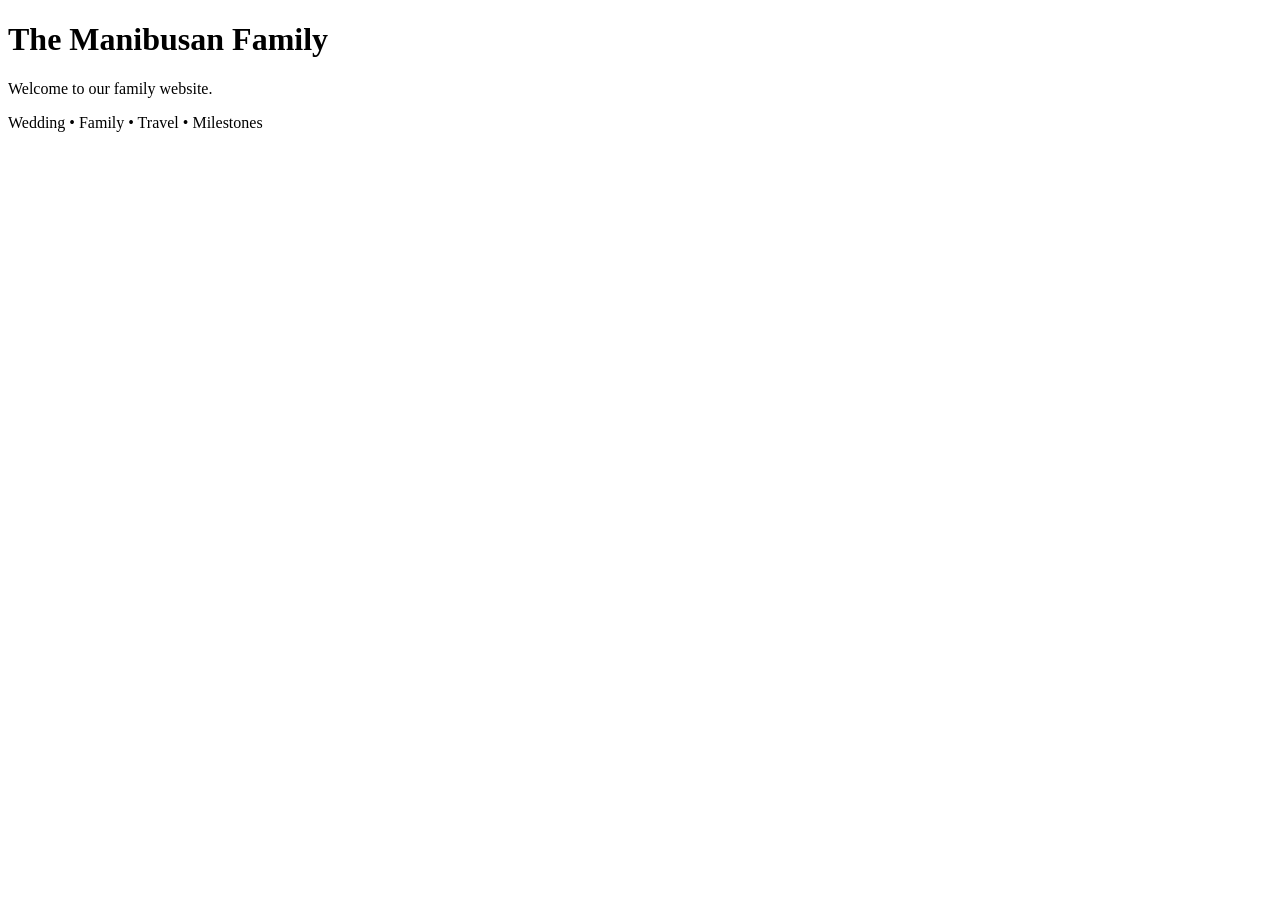
==== index.html @ 5037fcaa "Create index.html" ====
<!DOCTYPE html>
<html>
<head>
    <title>The Manibusan Family</title>
</head>
<body>

    <h1>The Manibusan Family</h1>

    <p>
        Welcome to our family website.
    </p>

    <p>
        Wedding • Family • Travel • Milestones
    </p>

</body>
</html>
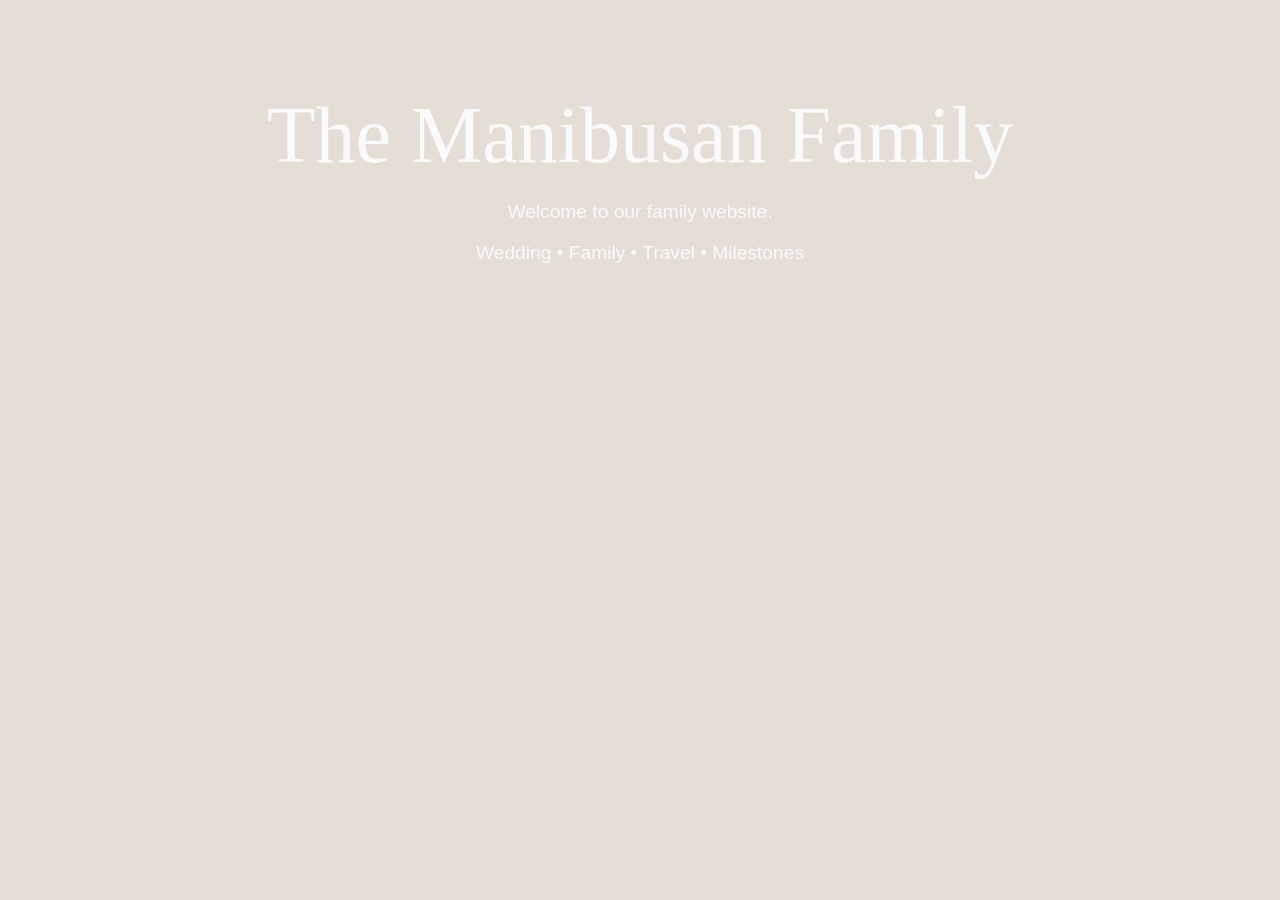
==== commit e7f7fef0: "Update index.html" ====
--- a/index.html
+++ b/index.html
@@ -2,6 +2,7 @@
 <html>
 <head>
     <title>The Manibusan Family</title>
+    <link rel="stylesheet" href="style.css">
 </head>
 <body>
 
--- a/style.css
+++ b/style.css
@@ -0,0 +1,32 @@
+@font-face {
+    font-family: 'Cherolina';
+    src: url('fonts/Cherolina.ttf') format('truetype');
+}
+
+body {
+    background-color: #E4DED6;
+    color: #FAFAFA;
+    font-family: Arial, sans-serif;
+
+    max-width: 1000px;
+    margin: auto;
+    padding: 40px;
+}
+
+h1 {
+    font-family: 'Cherolina', cursive;
+    font-size: 5rem;
+    font-weight: normal;
+    text-align: center;
+
+    color: #FAFAFA;
+
+    margin-top: 50px;
+    margin-bottom: 20px;
+}
+
+p {
+    text-align: center;
+    font-size: 1.2rem;
+    color: #FAFAFA;
+}
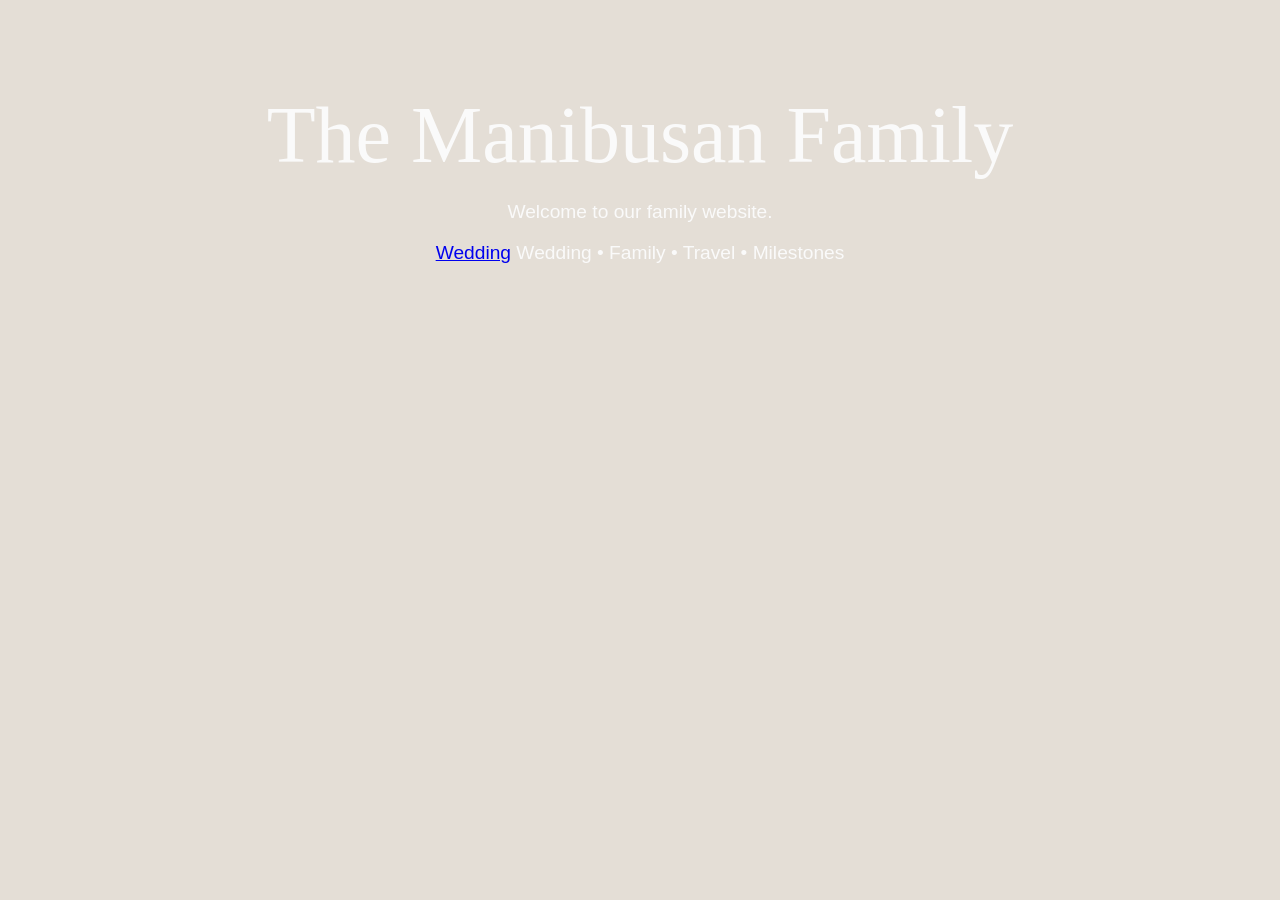
==== commit 8f9086fd: "index.html" ====
--- a/index.html
+++ b/index.html
@@ -13,6 +13,7 @@
     </p>
 
     <p>
+        <a href="wedding.html">Wedding</a>
         Wedding • Family • Travel • Milestones
     </p>
 
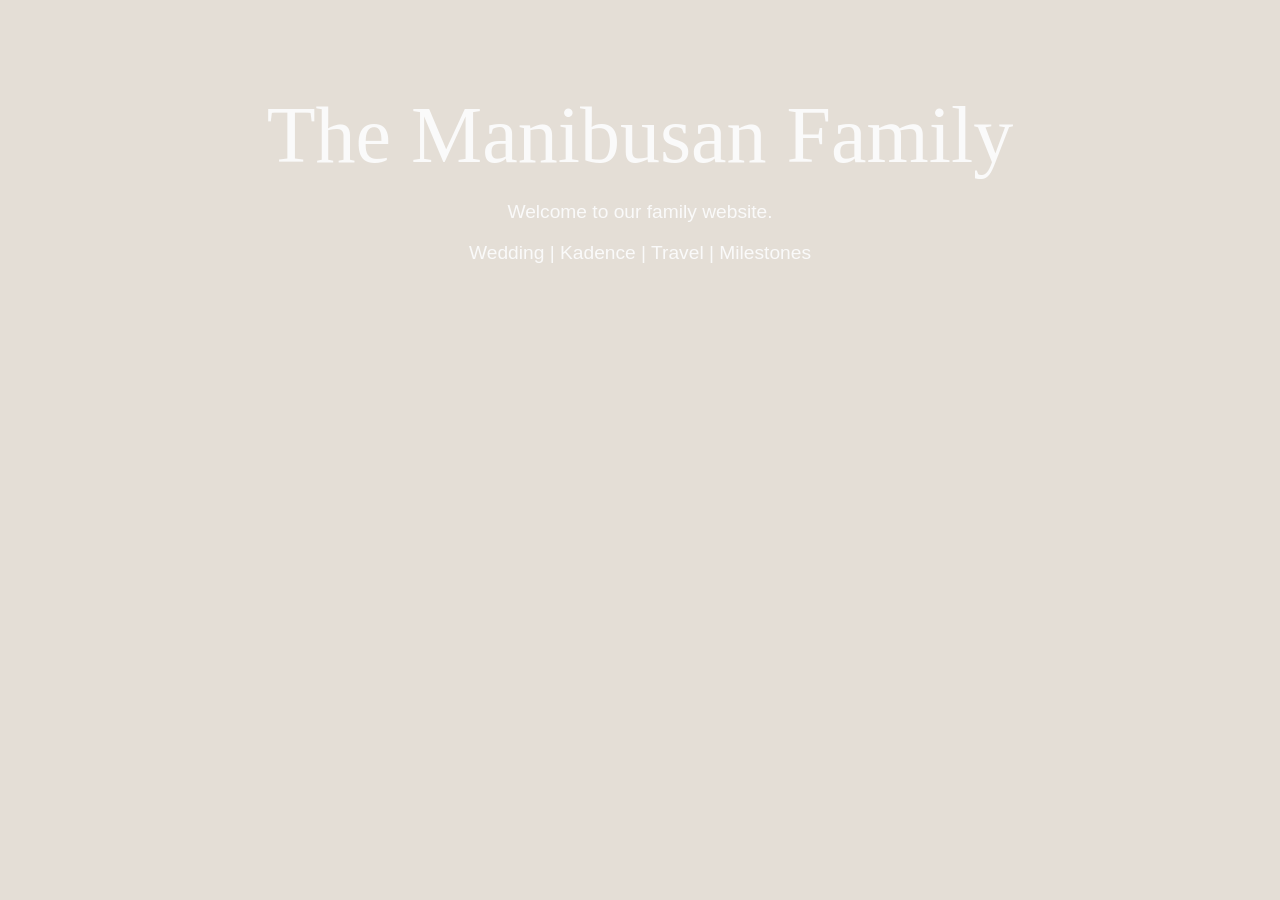
==== commit b49a9380: "index.html" ====
--- a/index.html
+++ b/index.html
@@ -13,8 +13,10 @@
     </p>
 
     <p>
-        <a href="wedding.html">Wedding</a>
-        Wedding • Family • Travel • Milestones
+        <a href="wedding.html">Wedding | </a>
+        <a href="wedding.html">Kadence | </a>
+        <a href="wedding.html">Travel | </a>
+        <a href="wedding.html">Milestones</a>
     </p>
 
 </body>
--- a/style.css
+++ b/style.css
@@ -30,3 +30,11 @@
     font-size: 1.2rem;
     color: #FAFAFA;
 }
+a {
+    color: #FAFAFA;
+    text-decoration: none;
+}
+
+a:hover {
+    text-decoration: underline;
+}
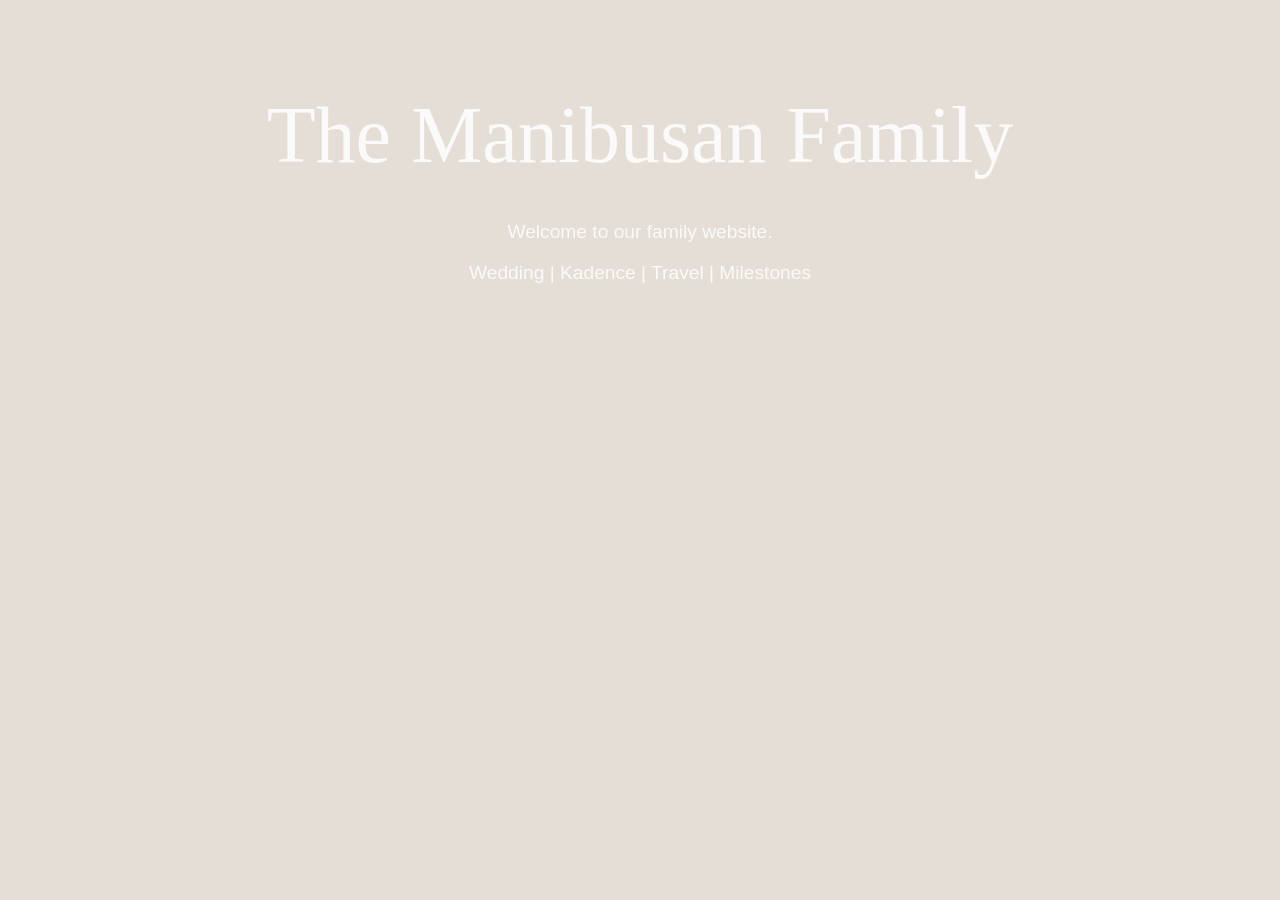
==== commit d8090e29: "Update index.html" ====
--- a/index.html
+++ b/index.html
@@ -13,7 +13,8 @@
     </p>
 
     <p>
-        <a href="wedding.html">Wedding | </a>
+        <a href="wedding.html">Wedding</a>
+        |
         <a href="wedding.html">Kadence | </a>
         <a href="wedding.html">Travel | </a>
         <a href="wedding.html">Milestones</a>
--- a/style.css
+++ b/style.css
@@ -8,8 +8,8 @@
     color: #FAFAFA;
     font-family: Arial, sans-serif;
 
-    max-width: 1000px;
-    margin: auto;
+    max-width: 1200px;
+    margin: 0 auto;
     padding: 40px;
 }
 
@@ -18,11 +18,10 @@
     font-size: 5rem;
     font-weight: normal;
     text-align: center;
-
     color: #FAFAFA;
 
     margin-top: 50px;
-    margin-bottom: 20px;
+    margin-bottom: 40px;
 }
 
 p {
@@ -30,11 +29,37 @@
     font-size: 1.2rem;
     color: #FAFAFA;
 }
+
 a {
     color: #FAFAFA;
     text-decoration: none;
+    font-size: 1.2rem;
 }
 
 a:hover {
     text-decoration: underline;
 }
+
+.gallery {
+    max-width: 700px;
+    margin: 0 auto;
+}
+
+.gallery img {
+    width: 100%;
+    display: block;
+    margin-bottom: 25px;
+    border-radius: 12px;
+}
+.gallery img[src="photos/IMG_1904.jpeg"],
+.gallery img[src="photos/IMG_1910.jpeg"] {
+    width: 50%;
+    margin-left: auto;
+    margin-right: auto;
+}
+}
+.gallery img[src="photos/IMG_1907.jpeg"] {
+    width: 20%;
+    margin-left: auto;
+    margin-right: auto;
+}
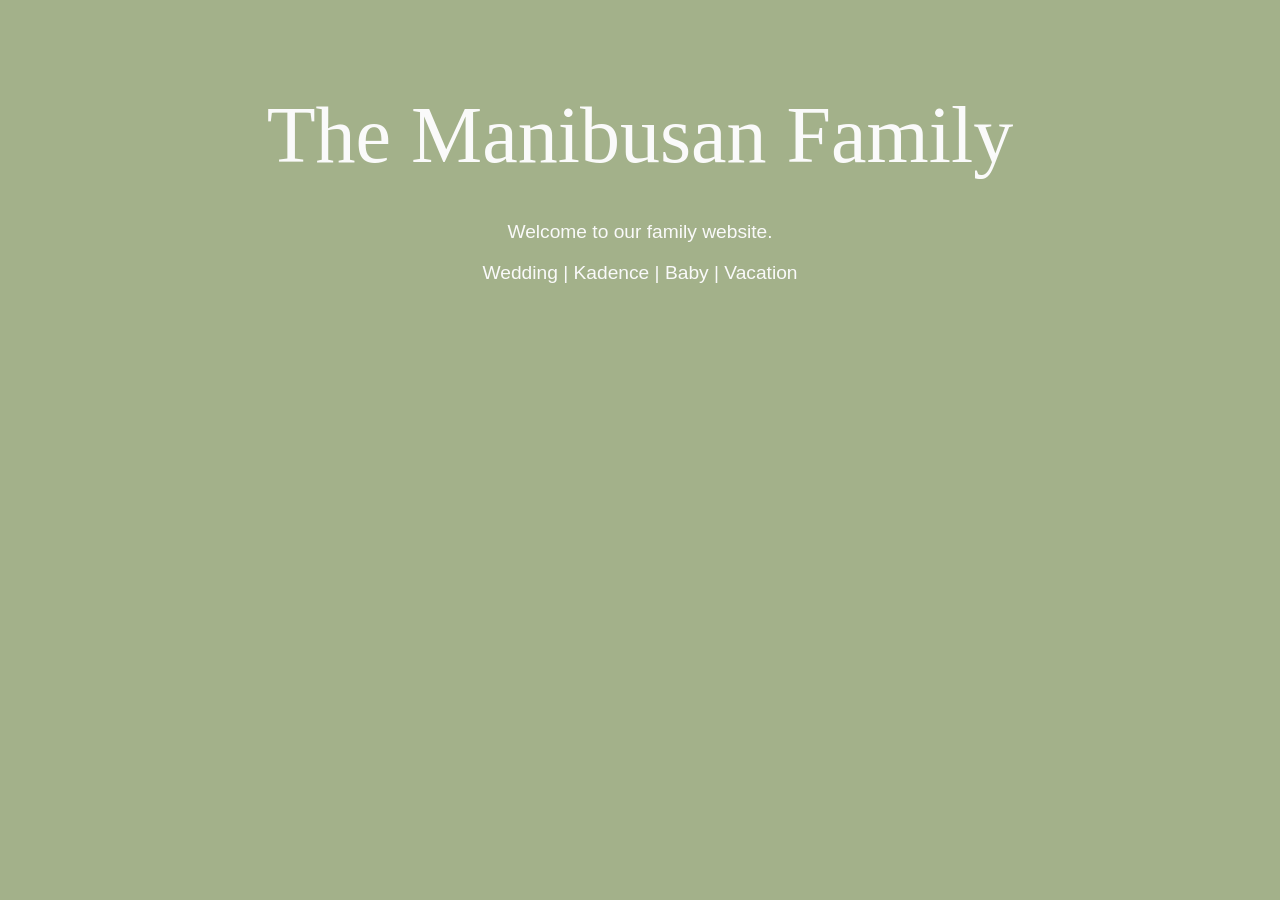
==== commit be5ec23e: "Update index.html" ====
--- a/index.html
+++ b/index.html
@@ -15,9 +15,12 @@
     <p>
         <a href="wedding.html">Wedding</a>
         |
-        <a href="wedding.html">Kadence | </a>
-        <a href="wedding.html">Travel | </a>
-        <a href="wedding.html">Milestones</a>
+        <a href="wedding.html">Kadence</a>
+        |
+        <a href="wedding.html">Baby</a>
+        |
+        <a href="wedding.html">Vacation</a>
+        
     </p>
 
 </body>
--- a/style.css
+++ b/style.css
@@ -4,7 +4,7 @@
 }
 
 body {
-    background-color: #E4DED6;
+    background-color: #A3B18A;
     color: #FAFAFA;
     font-family: Arial, sans-serif;
 
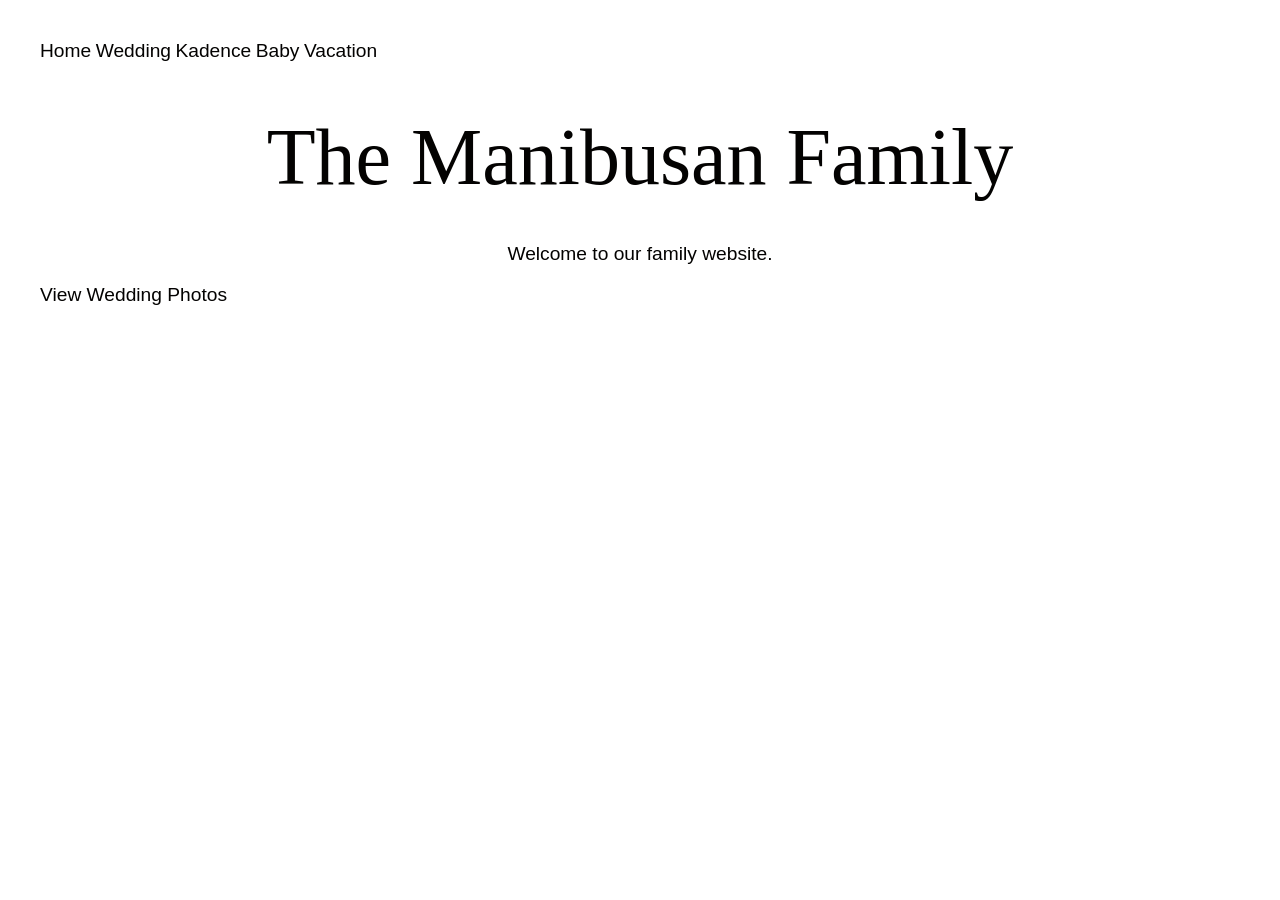
==== commit 73f4071b: "Update index.html" ====
--- a/index.html
+++ b/index.html
@@ -4,24 +4,34 @@
     <title>The Manibusan Family</title>
     <link rel="stylesheet" href="style.css">
 </head>
+
 <body>
 
-    <h1>The Manibusan Family</h1>
+    <nav>
+        <a href="index.html">Home</a>
+        <a href="wedding.html">Wedding</a>
+        <a href="#">Kadence</a>
+        <a href="#">Baby</a>
+        <a href="#">Vacation</a>
+    </nav>
 
-    <p>
-        Welcome to our family website.
-    </p>
+    <section class="hero">
 
-    <p>
-        <a href="wedding.html">Wedding</a>
-        |
-        <a href="wedding.html">Kadence</a>
-        |
-        <a href="wedding.html">Baby</a>
-        |
-        <a href="wedding.html">Vacation</a>
-        
-    </p>
+        <div class="hero-content">
+
+            <h1>The Manibusan Family</h1>
+
+            <p>
+                Welcome to our family website.
+            </p>
+
+            <a href="wedding.html" class="button">
+                View Wedding Photos
+            </a>
+
+        </div>
+
+    </section>
 
 </body>
 </html>
--- a/style.css
+++ b/style.css
@@ -4,7 +4,7 @@
 }
 
 body {
-    background-color: #A3B18A;
+    background-color: #EBEBEI;
     color: #FAFAFA;
     font-family: Arial, sans-serif;
 
@@ -18,7 +18,7 @@
     font-size: 5rem;
     font-weight: normal;
     text-align: center;
-    color: #FAFAFA;
+    color: #030201;
 
     margin-top: 50px;
     margin-bottom: 40px;
@@ -27,11 +27,11 @@
 p {
     text-align: center;
     font-size: 1.2rem;
-    color: #FAFAFA;
+    color: #030201;
 }
 
 a {
-    color: #FAFAFA;
+    color: #030201;
     text-decoration: none;
     font-size: 1.2rem;
 }
@@ -51,15 +51,11 @@
     margin-bottom: 25px;
     border-radius: 12px;
 }
-.gallery img[src="photos/IMG_1904.jpeg"],
-.gallery img[src="photos/IMG_1910.jpeg"] {
-    width: 50%;
-    margin-left: auto;
-    margin-right: auto;
+
+.wedding-video {
+    width: 100%;
+    max-width: 700px;
+    display: block;
+    margin: 30px auto;
+    border-radius: 
 }
-}
-.gallery img[src="photos/IMG_1907.jpeg"] {
-    width: 20%;
-    margin-left: auto;
-    margin-right: auto;
-}
